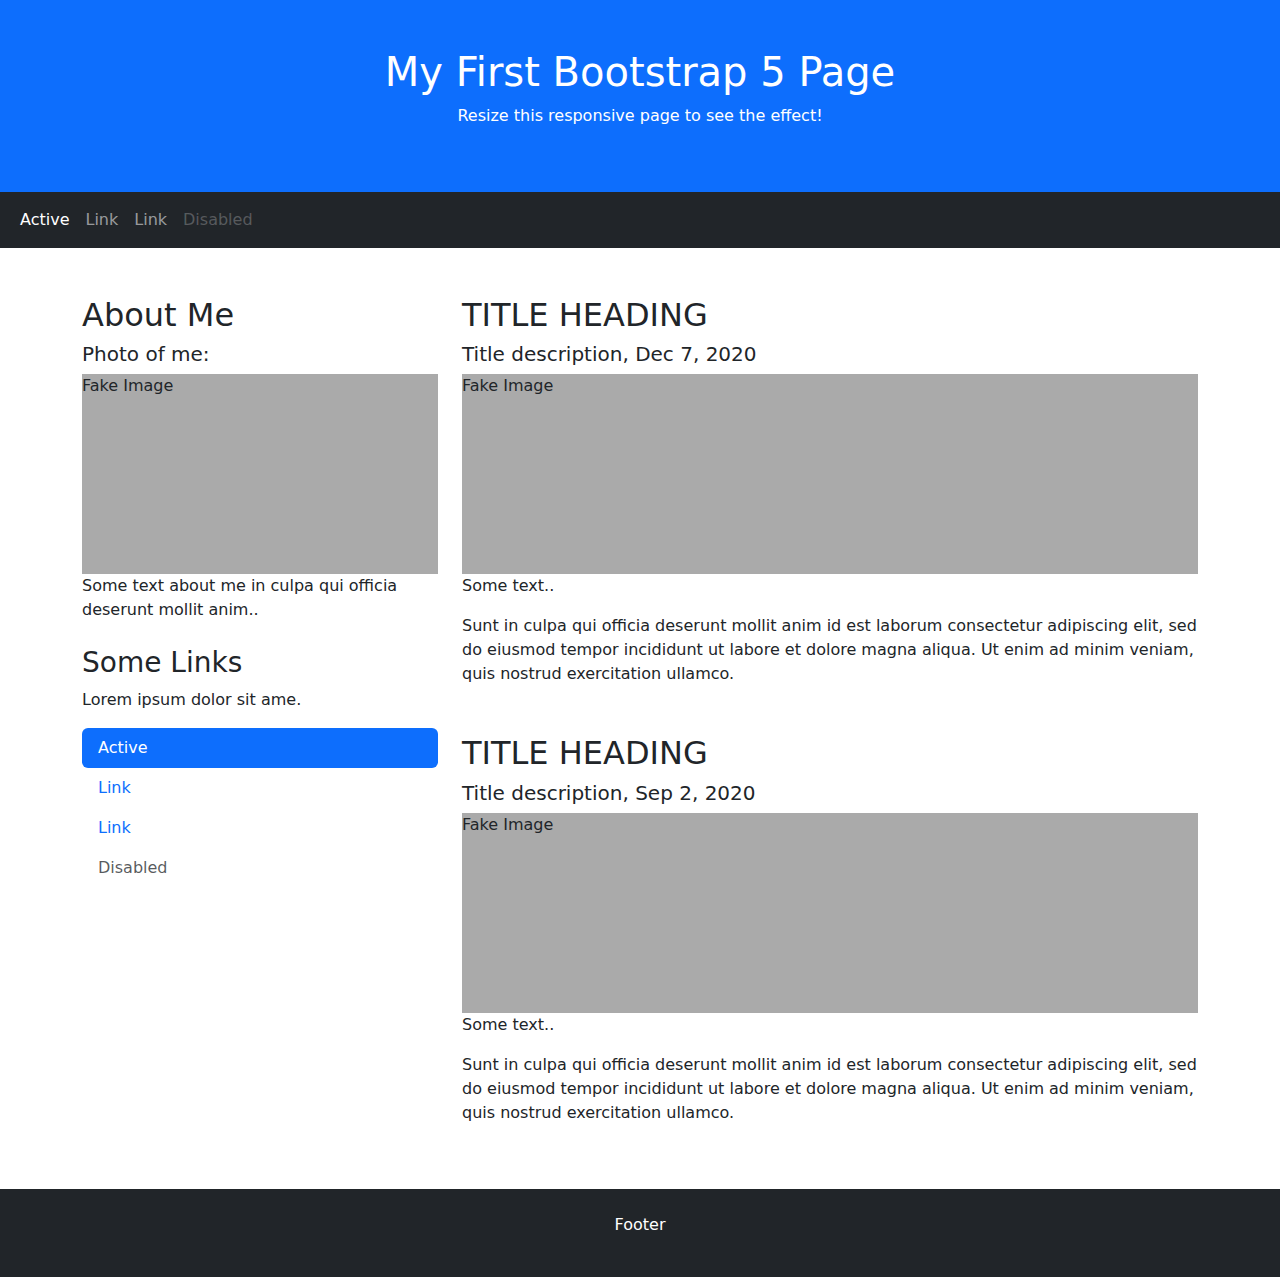
==== index.html @ 27f47a74 "Create index.html" ====
<!DOCTYPE html>
<html lang="en">
<head>
  <title>Bootstrap 5 Website Example</title>
  <meta charset="utf-8">
  <meta name="viewport" content="width=device-width, initial-scale=1">
  <link href="https://cdn.jsdelivr.net/npm/bootstrap@5.3.2/dist/css/bootstrap.min.css" rel="stylesheet">
  <script src="https://cdn.jsdelivr.net/npm/bootstrap@5.3.2/dist/js/bootstrap.bundle.min.js"></script>
  <style>
  .fakeimg {
    height: 200px;
    background: #aaa;
  }
  </style>
</head>
<body>

<div class="p-5 bg-primary text-white text-center">
  <h1>My First Bootstrap 5 Page</h1>
  <p>Resize this responsive page to see the effect!</p> 
</div>

<nav class="navbar navbar-expand-sm bg-dark navbar-dark">
  <div class="container-fluid">
    <ul class="navbar-nav">
      <li class="nav-item">
        <a class="nav-link active" href="#">Active</a>
      </li>
      <li class="nav-item">
        <a class="nav-link" href="#">Link</a>
      </li>
      <li class="nav-item">
        <a class="nav-link" href="#">Link</a>
      </li>
      <li class="nav-item">
        <a class="nav-link disabled" href="#">Disabled</a>
      </li>
    </ul>
  </div>
</nav>

<div class="container mt-5">
  <div class="row">
    <div class="col-sm-4">
      <h2>About Me</h2>
      <h5>Photo of me:</h5>
      <div class="fakeimg">Fake Image</div>
      <p>Some text about me in culpa qui officia deserunt mollit anim..</p>
      <h3 class="mt-4">Some Links</h3>
      <p>Lorem ipsum dolor sit ame.</p>
      <ul class="nav nav-pills flex-column">
        <li class="nav-item">
          <a class="nav-link active" href="#">Active</a>
        </li>
        <li class="nav-item">
          <a class="nav-link" href="#">Link</a>
        </li>
        <li class="nav-item">
          <a class="nav-link" href="#">Link</a>
        </li>
        <li class="nav-item">
          <a class="nav-link disabled" href="#">Disabled</a>
        </li>
      </ul>
      <hr class="d-sm-none">
    </div>
    <div class="col-sm-8">
      <h2>TITLE HEADING</h2>
      <h5>Title description, Dec 7, 2020</h5>
      <div class="fakeimg">Fake Image</div>
      <p>Some text..</p>
      <p>Sunt in culpa qui officia deserunt mollit anim id est laborum consectetur adipiscing elit, sed do eiusmod tempor incididunt ut labore et dolore magna aliqua. Ut enim ad minim veniam, quis nostrud exercitation ullamco.</p>

      <h2 class="mt-5">TITLE HEADING</h2>
      <h5>Title description, Sep 2, 2020</h5>
      <div class="fakeimg">Fake Image</div>
      <p>Some text..</p>
      <p>Sunt in culpa qui officia deserunt mollit anim id est laborum consectetur adipiscing elit, sed do eiusmod tempor incididunt ut labore et dolore magna aliqua. Ut enim ad minim veniam, quis nostrud exercitation ullamco.</p>
    </div>
  </div>
</div>

<div class="mt-5 p-4 bg-dark text-white text-center">
  <p>Footer</p>
</div>

</body>
</html>
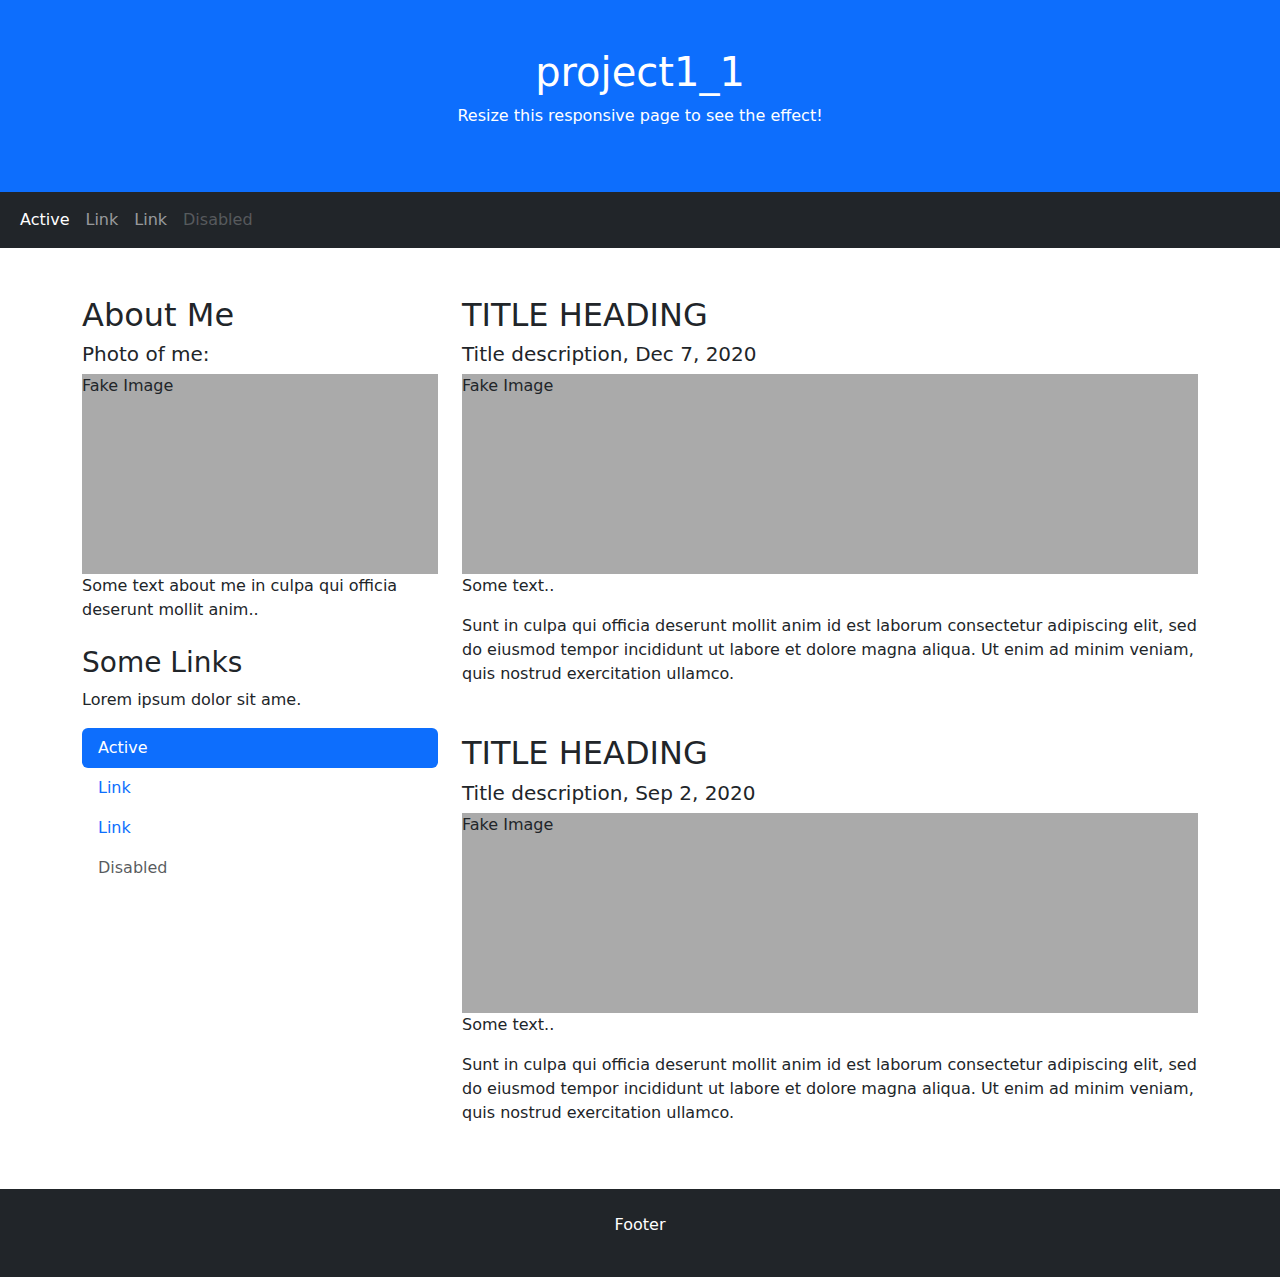
==== commit 8c1db6b2: "Update index.html" ====
--- a/index.html
+++ b/index.html
@@ -16,7 +16,7 @@
 <body>
 
 <div class="p-5 bg-primary text-white text-center">
-  <h1>My First Bootstrap 5 Page</h1>
+  <h1>project1_1</h1>
   <p>Resize this responsive page to see the effect!</p> 
 </div>
 
